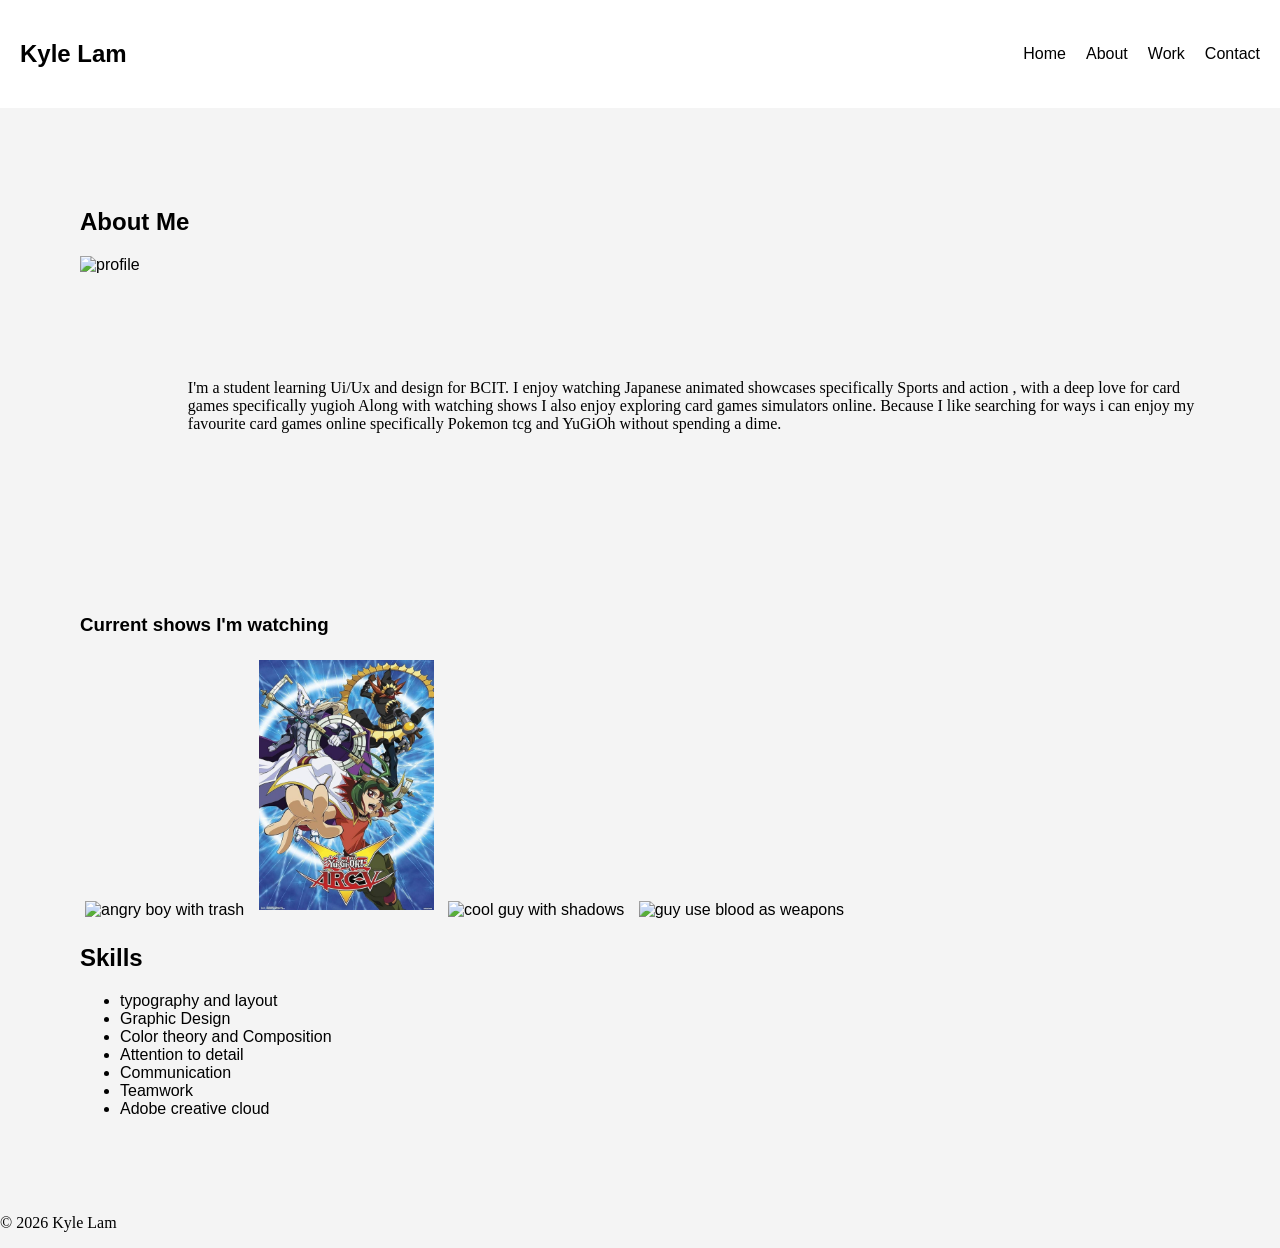
==== about.html @ 2fa78220 "Add files via upload" ====
<!DOCTYPE html>
<html lang="en">
<head>
<meta charset="UTF-8">
<title>Kyle Lam Portfolio</title>
<link rel="stylesheet" href="style.css">
</head>

<body>

<!-- NAVBAR -->
<header>
  <nav>
    <h1>Kyle Lam</h1>

    <ul>
      <li><a href="portfolio.html">Home</a></li>
      <li><a href="about.html">About</a></li>
      <li><a href="work.html">Work</a></li>
      <li><a href="contact.html">Contact</a></li>
    </ul>
  </nav>
</header>


<section id="about" class="about">

  <h2>About Me</h2>


  <div class="profile-flex">
    <img src="images/Screenshot 2025-11-24 at 10.16.50 AM.png" alt="profile" class="profile-pic">
    
    <p>
      I'm a student learning Ui/Ux and design for BCIT. I enjoy watching Japanese animated showcases specifically Sports and action , with a deep love for card games specifically yugioh
      Along with watching shows I also enjoy exploring card games simulators online. Because I like searching for ways i can enjoy my favourite card games online specifically Pokemon tcg and YuGiOh without spending a dime.
    </p>
  </div>
  <div class="about-container">
  
    
    <div>
     
      <h3>Current shows I'm watching</h3>
  

      <div class="shows">
        <img src="images/gachiakuta-.jpg" alt="angry boy with trash">
        <img src="images/arc v .jpg" alt="boy with yugioh cards">
        <img src="images/solo leveling.cHJkLWVtcy1hc3NldHMvdHZzZXJpZXMvMzRlNmFmN2MtNjA2Mi00MTUwLTg2MGYtOGZlN2M5OGRjZWUzLnBuZw==" alt="cool guy with shadows">
        <img src="images/tougen ank.jpg" alt="guy use blood as weapons">
      </div>
  
    </div>
  
  </div>
  
  

  <h2>Skills </h2>
    <ul>
      <li>typography and layout</li>
      <li>Graphic Design</li>
      <li> Color theory and Composition</li>
      <li>Attention to detail </li>
      <li> Communication</li>
      <li>Teamwork</li>
      <li> Adobe creative cloud</li>
  </ul>

</section>

  <footer>
    <p>© 2026 Kyle Lam</p>
    </footer>
    
    </body>
    </html>
---- style.css ----
body{
    font-family: Arial;
    margin:0;
    background:#f4f4f4;
    }
    
    p{  font-family: 'YGO-Title';
    }
    
    /* NAV */
    
    nav{
    display:flex;
    justify-content:space-between;
    align-items:center;
    padding:20px;
    background:white;
    }
    
    nav ul{
    display:flex;
    gap:20px;
    list-style:none;
    }
    
    nav a{
    text-decoration:none;
    color:black;
    }
    
    
    /* HOME */
    
    .home{
    padding:80px;
    text-align:center;
    background:white;
    }
    
    .button{
    background:black;
    color:white;
    padding:10px 20px;
    text-decoration:none;
    }
    
    
    /* ABOUT */
    
    .about{
    padding:80px;
    float: left;
    }
    
    .about-container{
    display:flex;
    gap:40px;
    align-items:center;
    }
    
    .about img{
    width:200px;
    height: 300px;
    }
    
    .shows img{
    width:175px;
    height: 250px;
    margin:5px;
    }
    
    
    /* WORK */
    
    .work{
    padding:80px;
    background:white;
    }
    
    .project-grid{
    display:grid;
    grid-template-columns:repeat(2,1fr);
    gap:30px;
    }
    
    .project img{
    width:180%;
    height: 100%;
    
    }
    
    
    /* CONTACT */
    
    .contact{
    padding:80px;
    font-family: 'YGO-Title';
    flex-direction: column;
    margin-left: auto;
    margin-right: auto;
    }
    
    form{
    display:flex;
    flex-direction:column;
    gap:15px;
    max-width:400px;
    margin-left: auto;
    margin-right: auto;
    }
    
    input, textarea{
    padding:10px;
    }
    
    button{
    background:black;
    color:white;
    padding:10px;
    border:none;
    }

    .profile{
        height: 100px;
        
    }

    .profile-flex {
        display: flex;         /* Moves items side-by-side */
        align-items: center;   /* Keeps text vertically centered with the photo */
        gap: 30px;            /* Adds a nice gap between the photo and text */
        margin-bottom: 40px;   /* Adds space before the 'Current Shows' section */
      }
      
      .profile-pic {
        width: 250px;          /* Adjust this size to fit your design */
        height: auto;
      }
      
      /* Fix for mobile: Stacks them back up so it doesn't look squished */
      @media (max-width: 768px) {
        .profile-flex {
          flex-direction: column;
          text-align: center;
        }
      }
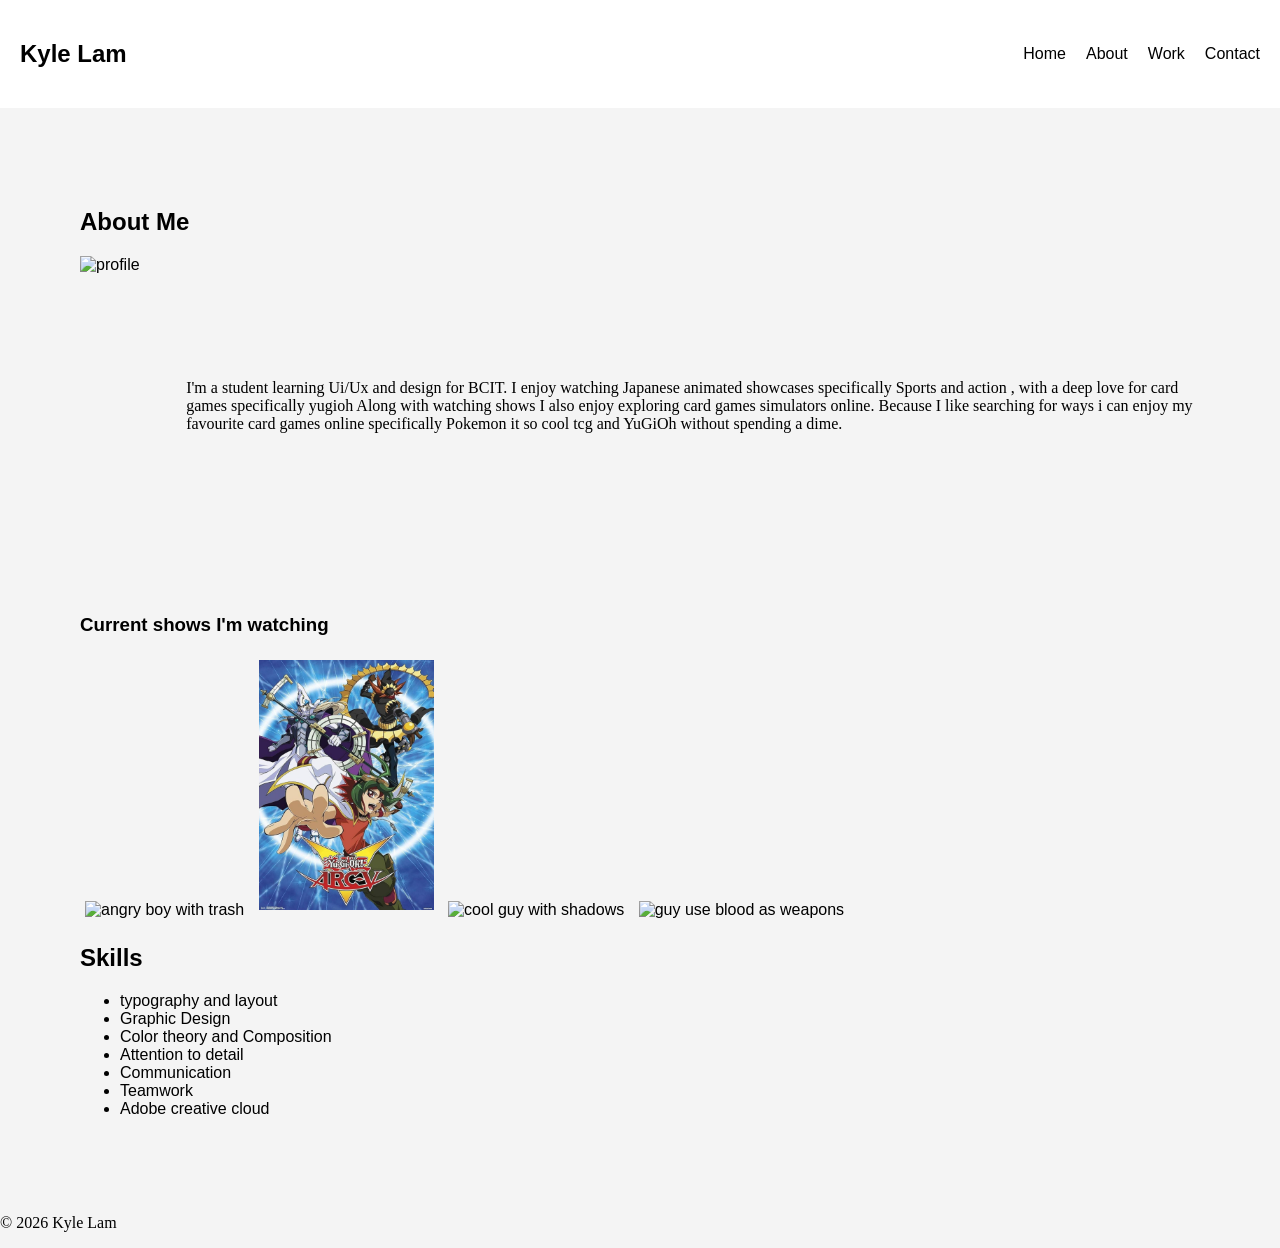
==== commit f9982012: "Update about.html" ====
--- a/about.html
+++ b/about.html
@@ -14,7 +14,7 @@
     <h1>Kyle Lam</h1>
 
     <ul>
-      <li><a href="portfolio.html">Home</a></li>
+      <li><a href="index.html">Home</a></li>
       <li><a href="about.html">About</a></li>
       <li><a href="work.html">Work</a></li>
       <li><a href="contact.html">Contact</a></li>
@@ -33,7 +33,7 @@
     
     <p>
       I'm a student learning Ui/Ux and design for BCIT. I enjoy watching Japanese animated showcases specifically Sports and action , with a deep love for card games specifically yugioh
-      Along with watching shows I also enjoy exploring card games simulators online. Because I like searching for ways i can enjoy my favourite card games online specifically Pokemon tcg and YuGiOh without spending a dime.
+      Along with watching shows I also enjoy exploring card games simulators online. Because I like searching for ways i can enjoy my favourite card games online specifically Pokemon it so cool tcg and YuGiOh without spending a dime.
     </p>
   </div>
   <div class="about-container">
@@ -75,4 +75,4 @@
     </footer>
     
     </body>
-    </html>+    </html>
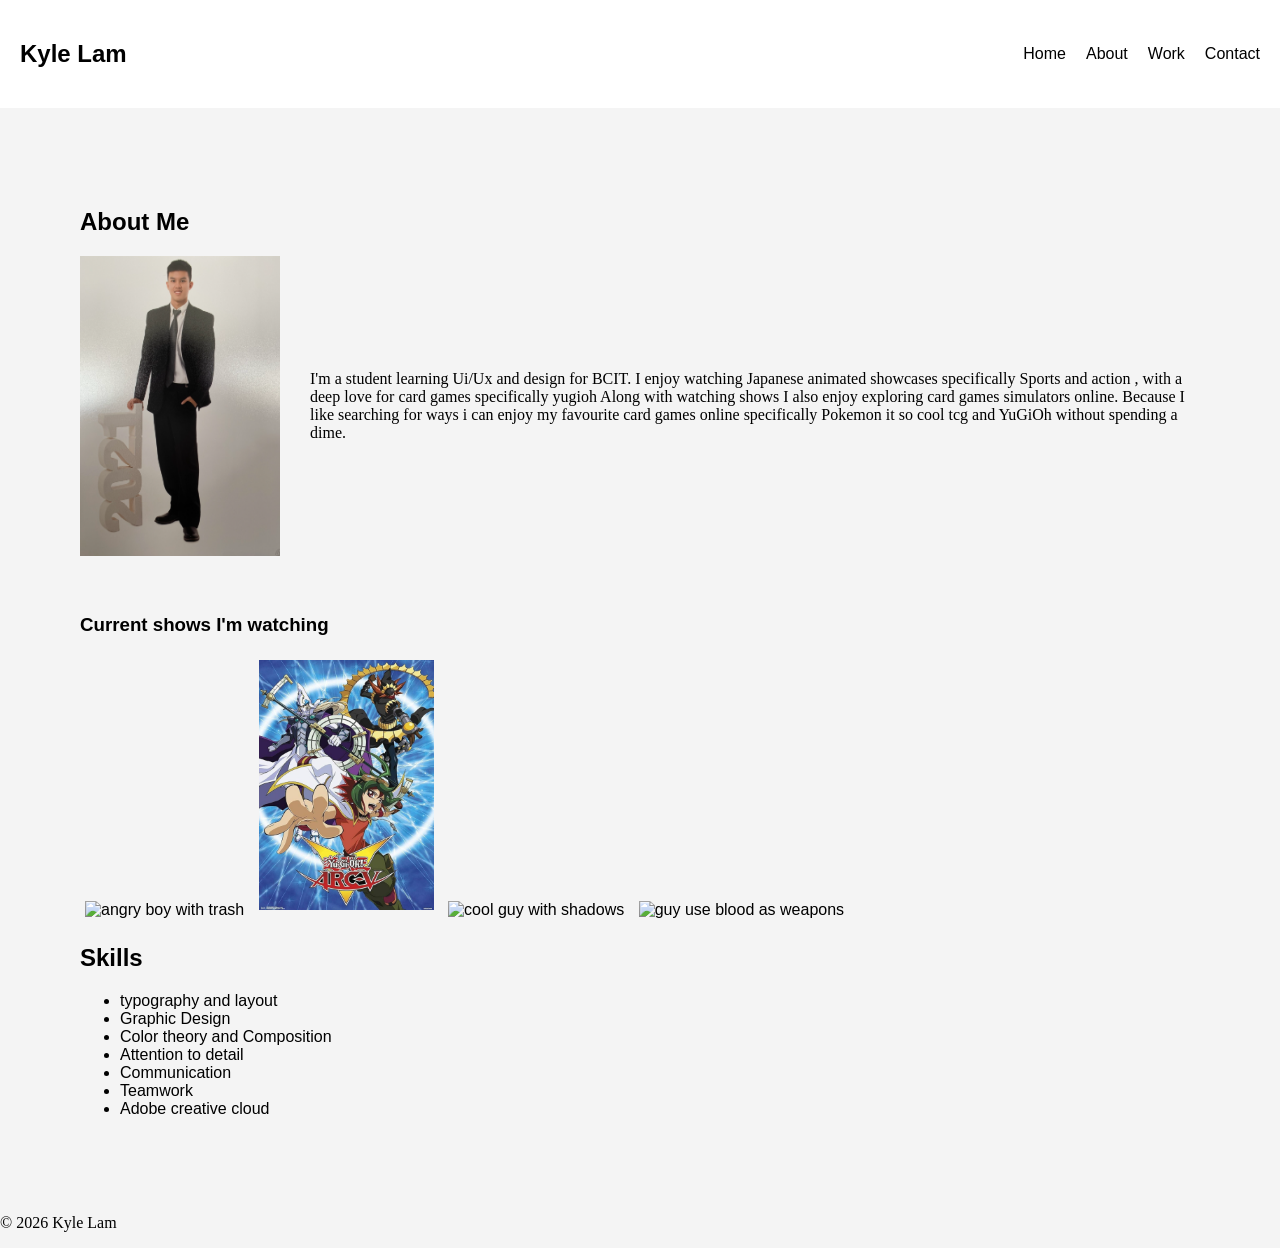
==== commit 415dcc16: "Change profile image source to profile.png Updated profile image source in about.html." ====
--- a/about.html
+++ b/about.html
@@ -29,7 +29,7 @@
 
 
   <div class="profile-flex">
-    <img src="images/Screenshot 2025-11-24 at 10.16.50 AM.png" alt="profile" class="profile-pic">
+    <img src="profile.png" alt="profile" class="profile-pic">
     
     <p>
       I'm a student learning Ui/Ux and design for BCIT. I enjoy watching Japanese animated showcases specifically Sports and action , with a deep love for card games specifically yugioh
